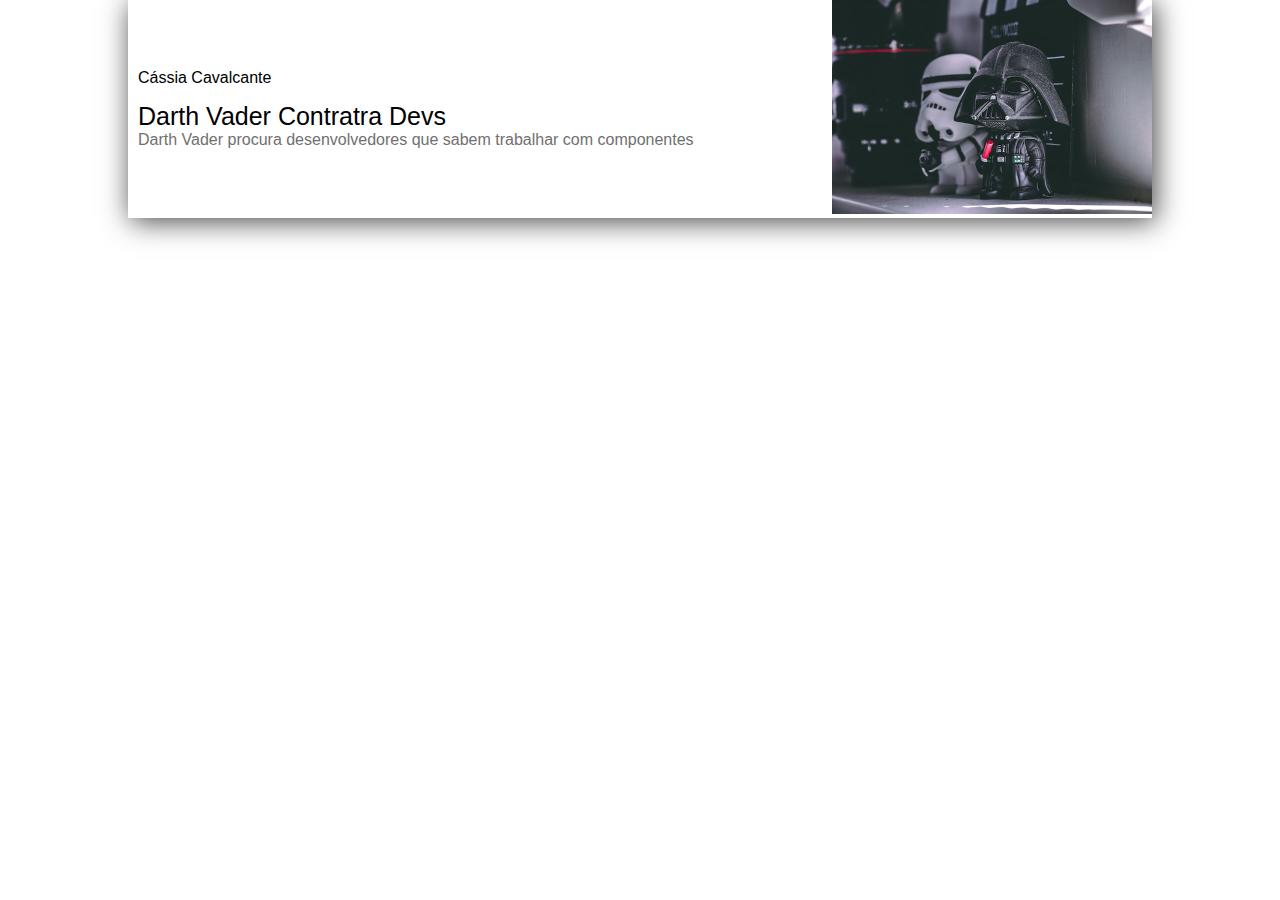
==== desafio-1/index.html @ f10dcb99 "Trabalhando com Web Componentes no Front-end" ====
<!DOCTYPE html>
<html lang="en">

<head>
  <meta charset="UTF-8">
  <meta name="viewport" content="width=device-width, initial-scale=1.0">
  <title>Portal de Noticías Galaticas</title>
  <link rel="stylesheet" href="styles/card.css">
</head>

<body>
  <div class="containet">

    <div class="card">
      <div class="card_left">
        <span>Cássia Cavalcante</span>
        <a href="">Darth Vader Contratra Devs</a>
        <p>Darth Vader procura desenvolvedores que sabem trabalhar com componentes</p>
      </div>
      <div class="card_right">
        <img src="assets/img/StarWars (1).jpg" alt="">
      </div>
    </div>

  </div>

</body>

</html>
---- desafio-1/styles/card.css ----
* {
  margin: 0;
  padding: 0;
  box-sizing: border-box;
  font-family: 'Segoe UI', sans-serif;
}

.card {
  width: 80%;
  margin: 0 auto;
  -webkit-box-shadow: 3px 3px 27px 0px rgba(0, 0, 0, 0.75);
  -moz-box-shadow: 3px 3px 27px 0px rgba(0, 0, 0, 0.75);
  box-shadow: 3px 3px 27px 0px rgba(0, 0, 0, 0.75);
  display: flex;
  flex-direction: row;
  justify-content: space-between;
}

.card_left {
  display: flex;
  flex-direction: column;
  justify-content: center;
  padding: 10px;
}

.card_left>span {
  font-weight: 400;
}

.card_left>a {
  margin-top: 15px;
  font-size: 25px;
  color: black;
  text-decoration: none;
  font-weight: 500;
}

.card_left>p {
  color: #707070;
}

.card_right img{
  width: 320px;
  height: auto;
}
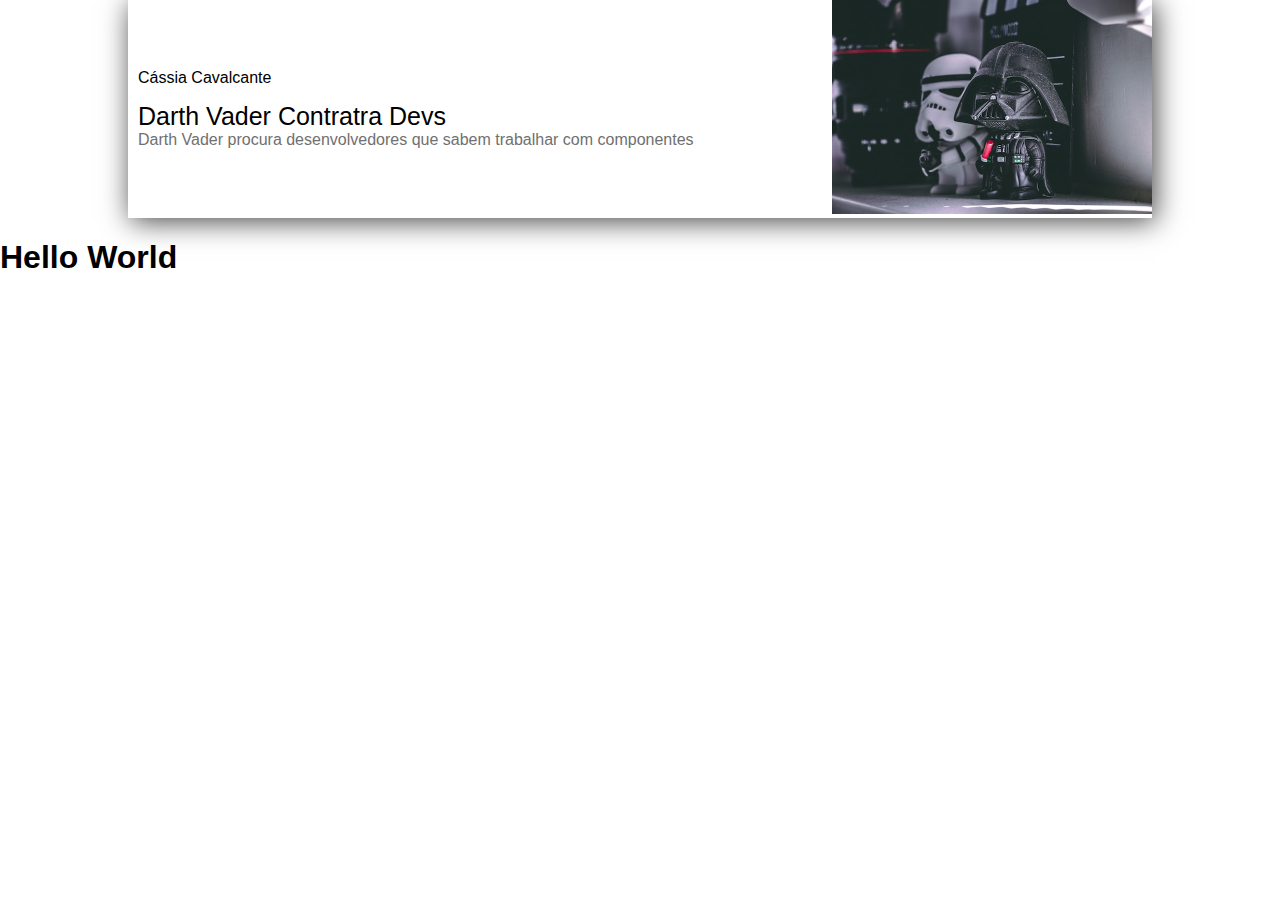
==== commit 1944c55b: "criando primeiro componente" ====
--- a/desafio-1/index.html
+++ b/desafio-1/index.html
@@ -6,6 +6,7 @@
   <meta name="viewport" content="width=device-width, initial-scale=1.0">
   <title>Portal de Noticías Galaticas</title>
   <link rel="stylesheet" href="styles/card.css">
+  <script src="src/components/CardNews.js" defer></script>
 </head>
 
 <body>
@@ -23,7 +24,7 @@
     </div>
 
   </div>
-
+  <card-news></card-news>
 </body>
 
 </html>